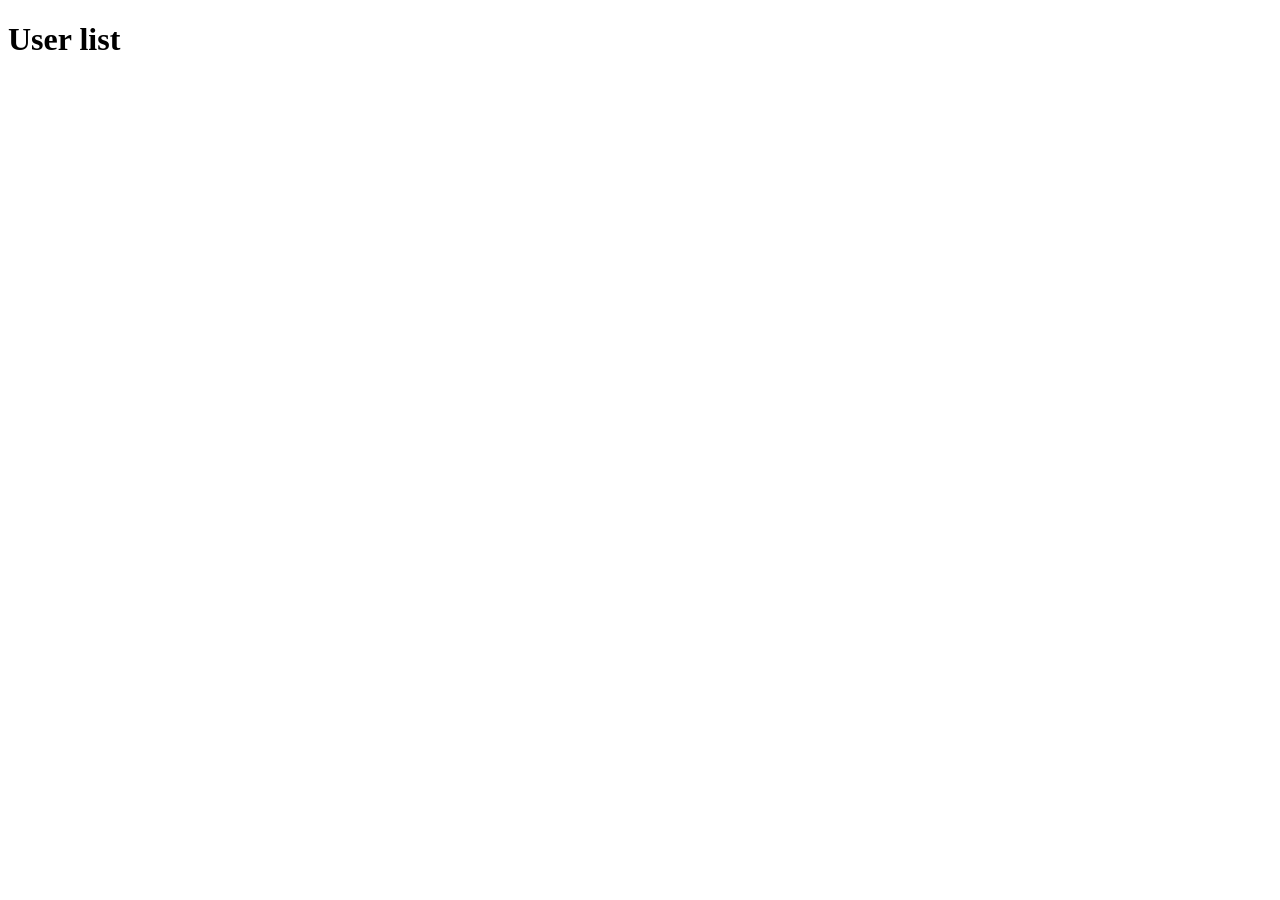
==== Pagination/index.html @ 80bd90d8 "Create index.html" ====
<!DOCTYPE html>
<html lang="en">
<head>
	<meta charset="UTF-8" />
	<meta name="viewport" content="width=device-width, initial-scale=1.0" />
	<title>User list</title>
</head>
<body>
	<header>
		<h1>User list</h1>
	</header>
	<main>
		<div class="list" id="list"></div>
		<div class="pagenumbers" id="pagination"></div>
	</main>
	<script src="main (2).js"></script>
</body>
</html>
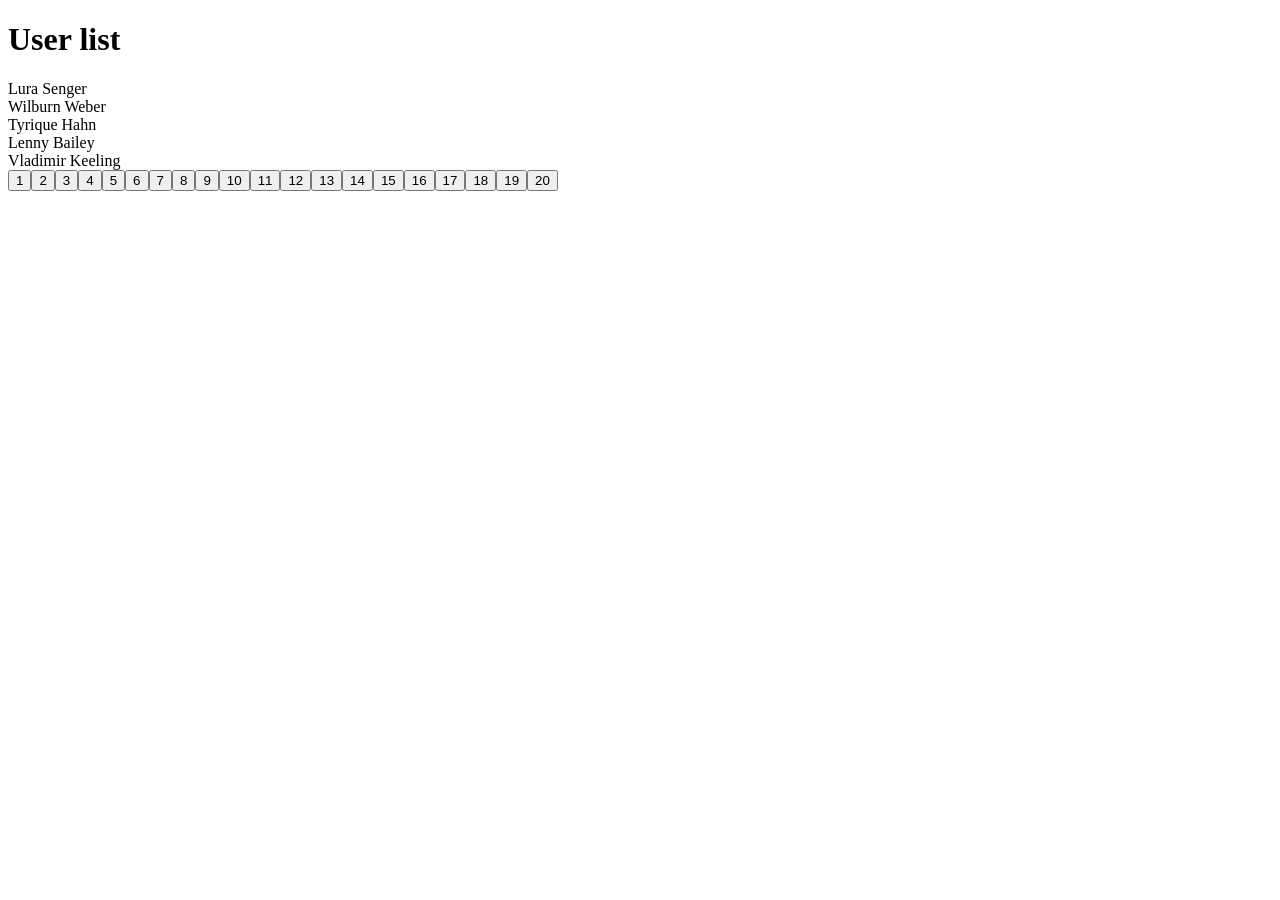
==== commit 1a9e00e4: "Add files via upload" ====
--- a/Pagination/index.html
+++ b/Pagination/index.html
@@ -1,18 +1,20 @@
-<!DOCTYPE html>
-<html lang="en">
-<head>
-	<meta charset="UTF-8" />
-	<meta name="viewport" content="width=device-width, initial-scale=1.0" />
-	<title>User list</title>
-</head>
-<body>
-	<header>
-		<h1>User list</h1>
-	</header>
-	<main>
-		<div class="list" id="list"></div>
-		<div class="pagenumbers" id="pagination"></div>
-	</main>
-	<script src="main (2).js"></script>
-</body>
-</html>
+<!DOCTYPE html>
+<html lang="en">
+<head>
+	<meta charset="UTF-8" />
+	<meta name="viewport" content="width=device-width, initial-scale=1.0" />
+	<title>User list</title>
+
+	<!-- <link rel="stylesheet" href="main.css" /> -->
+</head>
+<body>
+	<header>
+		<h1>User list</h1>
+	</header>
+	<main>
+		<div class="list" id="list"></div>
+		<div class="pagenumbers" id="pagination"></div>
+	</main>
+	<script src="main.js"></script>
+</body>
+</html>
--- a/Pagination/main.css
+++ b/Pagination/main.css
@@ -0,0 +1,80 @@
+* {
+	margin: 0;
+	padding: 0;
+	box-sizing: border-box;
+	font-family: sans-serif;
+}
+
+body {
+	background: #F3F3F3;
+}
+
+header {
+	display: flex;
+	justify-content: center;
+	align-items: center;
+	height: 60px;
+	background-color: #EEE;
+	box-shadow: 0px 0px 10px rgba(0, 0, 0, 0.2);
+}
+
+main {
+	display: flex;
+	flex-direction: column;
+	align-items: center;
+}
+
+main .list {
+	width: 100%;
+	max-width: 768px;
+	background-color: #FFF;
+	border: 1px solid #CCC;
+	margin-top: 25px;
+}
+
+main .list .item {
+	padding: 15px;
+	border-bottom: 1px solid #CCC;
+}
+main .list .item:last-of-type {
+	border-bottom: none;
+}
+main .list .item:hover {
+	background: rgba(0, 0, 0, 0.05);
+}
+
+.pagenumbers {
+	display: flex;
+	flex-wrap: wrap;
+	justify-content: center;
+	align-items: center;
+}
+
+.pagenumbers button {
+	width: 50px;
+	height: 50px;
+
+	appearance: none;
+	border: none;
+	outline: none;
+	cursor: pointer;
+
+	background-color: #44AAEE;
+
+	margin: 5px;
+	transition: 0.4s;
+
+	color: #FFF;
+	font-size: 18px;
+	text-shadow: 0px 0px 4px rgba(0, 0, 0, 0.2);
+	box-shadow: 0px 0px 4px rgba(0, 0, 0, 0.2);
+}
+
+.pagenumbers button:hover {
+	background-color: #44EEAA;
+}
+
+.pagenumbers button.active {
+	background-color: #44EEAA;
+	box-shadow: inset 0px 0px 4px rgba(0, 0, 0, 0.2);
+}
